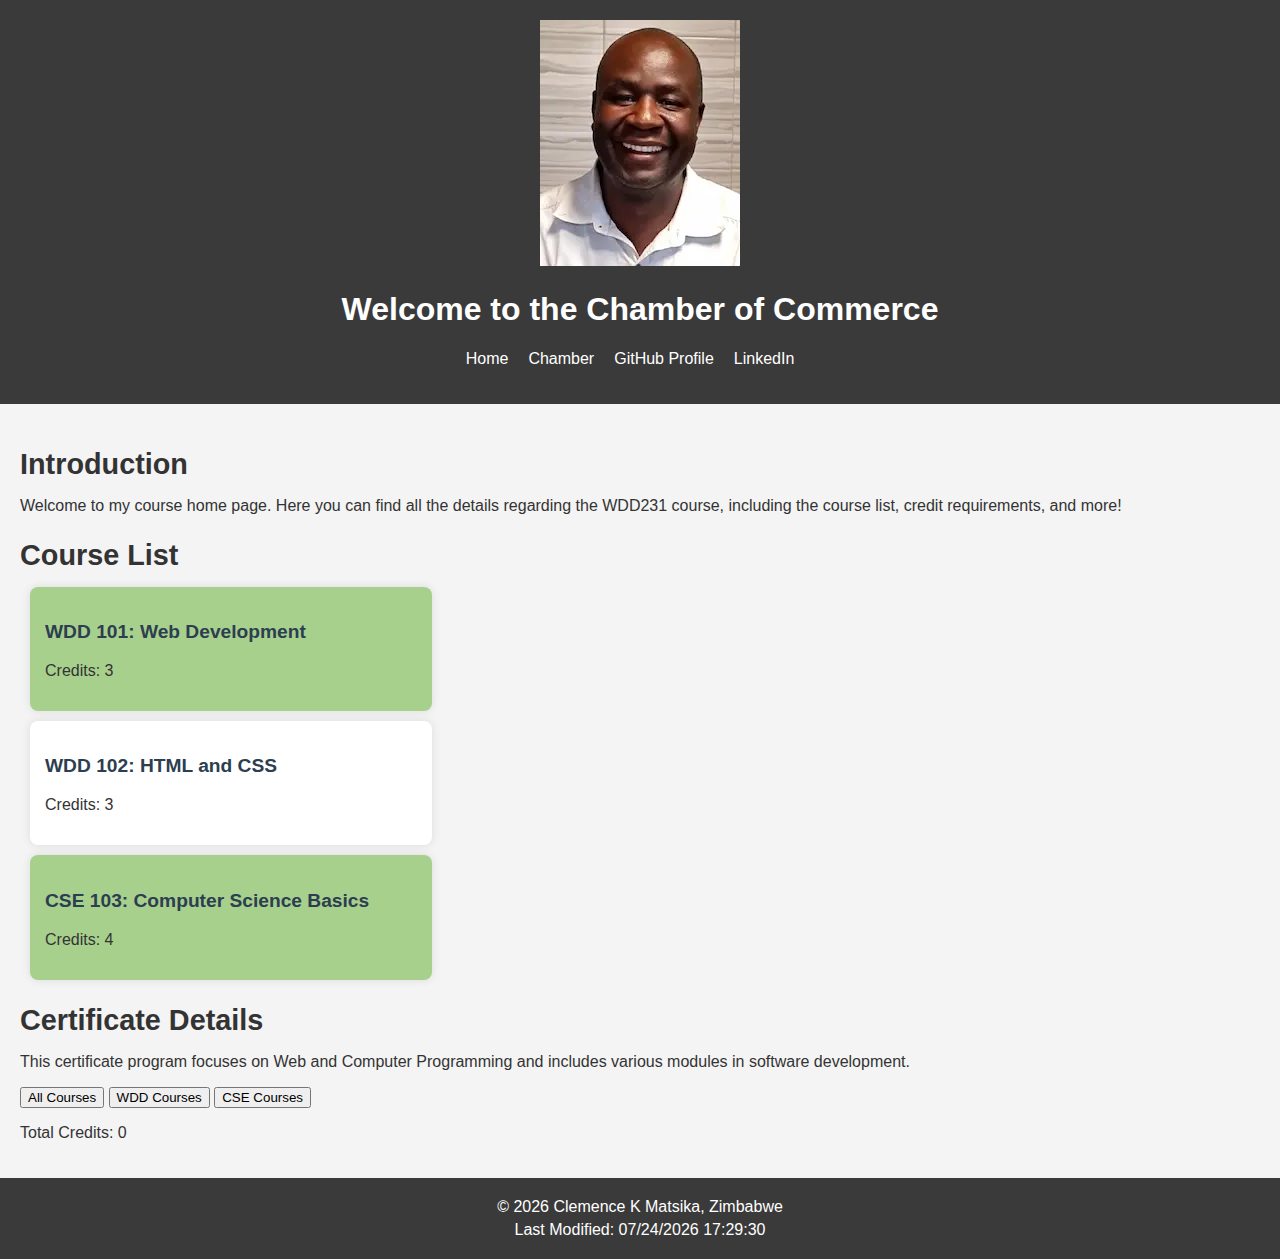
==== index.html @ be4dc799 "Add index.html, styles, scripts, and images for the course home page" ====
<!DOCTYPE html>
<html lang="en">

<head>
    <meta charset="UTF-8">
    <meta name="viewport" content="width=device-width, initial-scale=1.0">
    <meta name="description" content="Course Home Page - WDD231">
    <meta name="author" content="Clemence K Matsika">
    <title>Course Home Page</title>
    <link rel="stylesheet" href="styles/main.css">
    <script defer src="scripts/main.js"></script>
</head>

<body>
    <header>
        <!-- Profile picture -->
        <img src="images/profile.webp" alt="Clemence K Matsika" id="profile-picture">
        <h1>Welcome to the Chamber of Commerce</h1>
        <nav>
            <ul>
                <li><a href="index.html">Home</a></li>
                <li><a href="https://example.com">Chamber</a></li>
                <li><a href="https://github.com/CKMatsika/wdd231">GitHub Profile</a></li>
                <li><a href="https://www.linkedin.com/in/clemence-matsika-09708437">LinkedIn</a></li>
            </ul>
        </nav>
    </header>

    <main>
        <section>
            <h2>Introduction</h2>
            <p>Welcome to my course home page. Here you can find all the details regarding the WDD231 course, including the course list, credit requirements, and more!</p>
        </section>

        <section>
            <h2>Course List</h2>
            <div class="course-cards">
                <!-- Dynamic course cards will be inserted here by JavaScript -->
            </div>
        </section>

        <section>
            <h2>Certificate Details</h2>
            <p>This certificate program focuses on Web and Computer Programming and includes various modules in software development.</p>
            <button id="all-courses-btn">All Courses</button>
            <button id="wdd-courses-btn">WDD Courses</button>
            <button id="cse-courses-btn">CSE Courses</button>
            <p>Total Credits: <span id="total-credits">0</span></p>
        </section>
    </main>

    <footer>
        <p>&copy; <span id="currentyear"></span> Clemence K Matsika, Zimbabwe</p>
        <p id="lastModified"></p>
    </footer>

    <script src="scripts/main.js"></script>
</body>

</html>
---- styles/main.css ----
/* Basic layout and design */
body {
    font-family: 'Roboto', sans-serif;
    background-color: #f4f4f4;
    color: #333;
    margin: 0;
    padding: 0;
}

header {
    background-color: #3a3a3a;
    color: #fff;
    padding: 20px;
    text-align: center;
}

nav ul {
    list-style: none;
    padding: 0;
}

nav ul li {
    display: inline-block;
    margin-right: 20px;
}

nav ul li a {
    color: #fff;
    text-decoration: none;
}

nav ul li a:hover {
    text-decoration: underline;
}

main {
    padding: 20px;
}

h2 {
    font-size: 1.8em;
    margin-bottom: 15px;
}

#course-list {
    display: flex;
    flex-wrap: wrap;
}

.course-card {
    background-color: #fff;
    padding: 15px;
    margin: 10px;
    width: 200px;
    border-radius: 8px;
    box-shadow: 0 0 10px rgba(0, 0, 0, 0.1);
}

.course-card h3 {
    font-size: 1.2em;
    color: #2c3e50;
}

footer {
    background-color: #3a3a3a;
    color: #fff;
    text-align: center;
    padding: 15px;
}

footer p {
    margin: 5px 0;
}

/* Mobile-first approach */
@media (min-width: 600px) {
    nav ul {
        display: flex;
        justify-content: center;
    }

    .course-card {
        width: 45%;
    }
}

@media (min-width: 900px) {
    .course-card {
        width: 30%;
    }
}
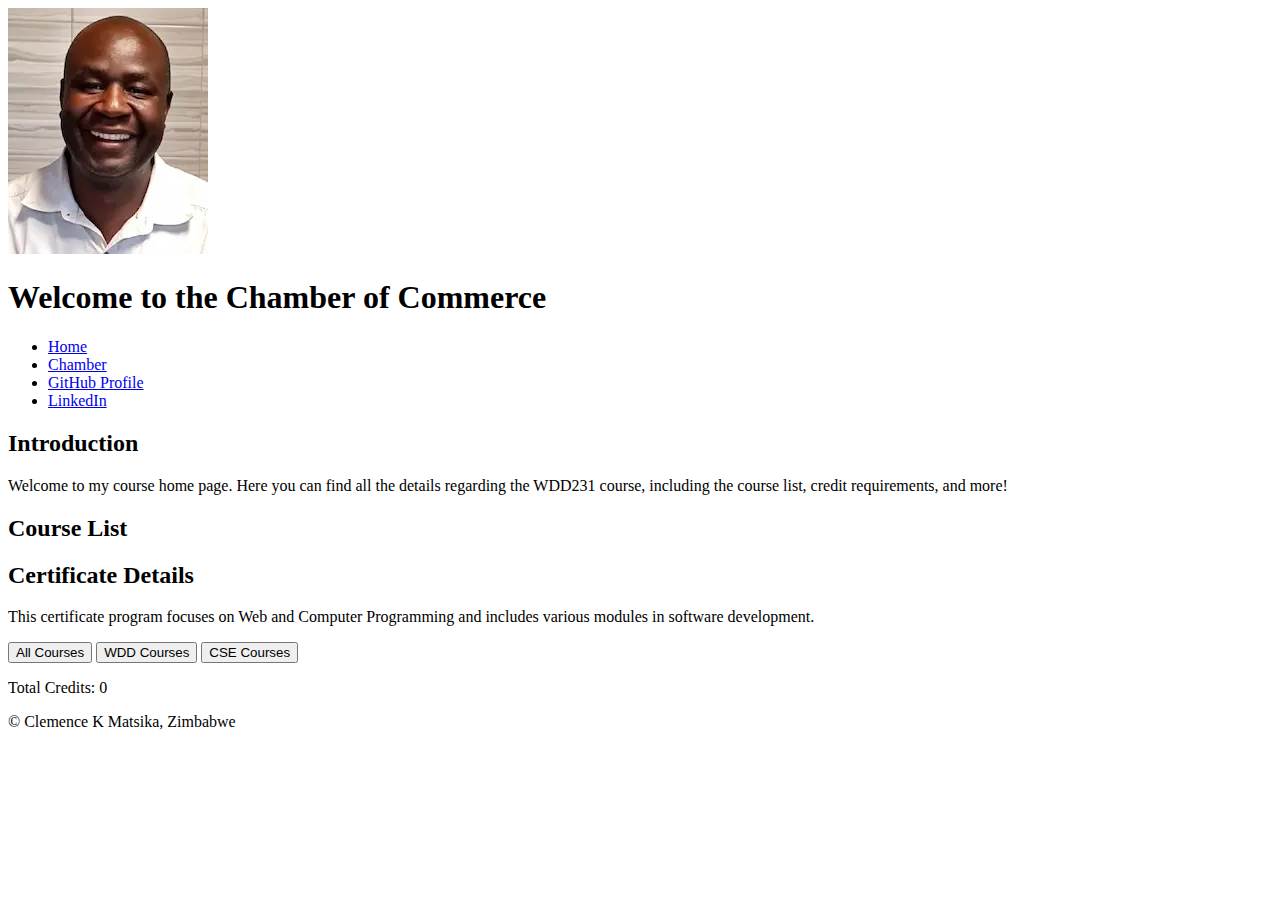
==== commit 2eeb0c62: "Refactor file structure and add business directory functionality with view toggle and member data" ====
--- a/index.html
+++ b/index.html
@@ -7,8 +7,10 @@
     <meta name="description" content="Course Home Page - WDD231">
     <meta name="author" content="Clemence K Matsika">
     <title>Course Home Page</title>
-    <link rel="stylesheet" href="styles/main.css">
-    <script defer src="scripts/main.js"></script>
+    
+    <!-- Correct paths for external files based on new structure -->
+    <link rel="stylesheet" href="css/styles.css"> <!-- Updated path to styles.css -->
+    <script defer src="js/script.js"></script> <!-- Updated path to script.js -->
 </head>
 
 <body>
@@ -54,10 +56,8 @@
         <p id="lastModified"></p>
     </footer>
 
-    <script src="scripts/main.js"></script>
+    <script src="js/script.js"></script> <!-- Updated path to script.js -->
 </body>
 
 </html>
 
-
-
